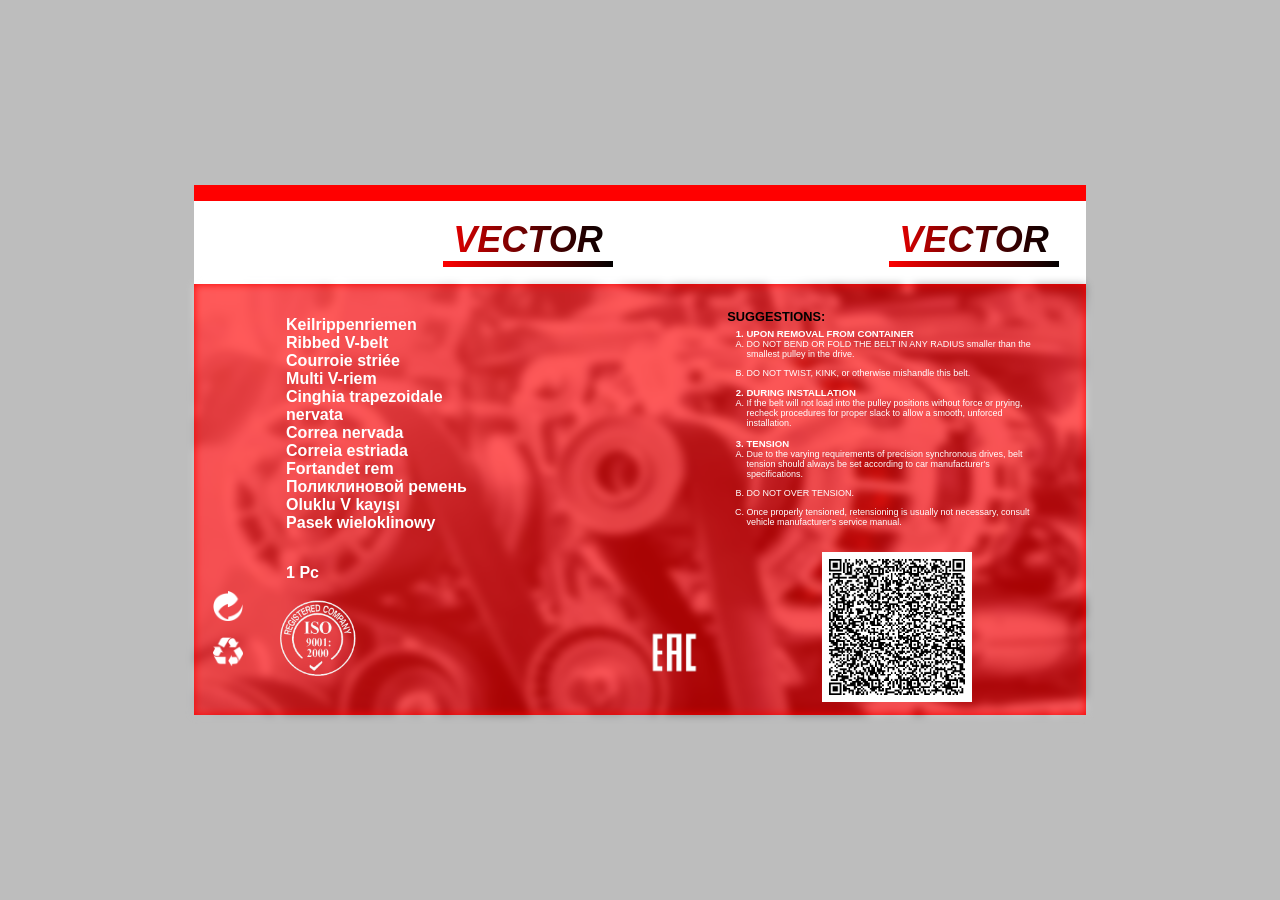
==== index.html @ 1fef4b4a "Initial commit" ====
<!DOCTYPE html>
<html lang="en">
  <head>
    <meta charset="UTF-8" />
    <meta name="viewport" content="width=device-width, initial-scale=1.0" />
    <title>Document</title>
    <link rel="stylesheet" href="./index.css" />
  </head>
  <body>
    <div id="container">
      <div id="left">
        <h1></h1>
        <div id="recycle-container">
          <img class="recycle" src="./recycable.png" alt="pulley system" />
          <img
            class="recycle"
            src="./triangular-arrows-sign-for-recycle.png"
            alt="pulley system"
          />
        </div>
      </div>
      <div id="front">
        <h1>
          <p>VECTOR</p>
        </h1>
        <ul>
          <li>Keilrippenriemen</li>
          <li>Ribbed V-belt</li>
          <li>Courroie striée</li>
          <li>Multi V-riem</li>
          <li>Cinghia trapezoidale</li>
          <li>nervata</li>
          <li>Correa nervada</li>
          <li>Correia estriada</li>
          <li>Fortandet rem</li>
          <li>Поликлиновой ремень</li>
          <li>Oluklu V kayışı</li>
          <li>Pasek wieloklinowy</li>
        </ul>
        <img id="img" src="./pulley.jpg" alt="pulley system" />
        <p
          style="
            margin-left: 1.5em;
            position: relative;
            z-index: 2;
            color: white;
            font-weight: bold;
            font-family: Arial, Helvetica, sans-serif;
          "
        >
          1 Pc
        </p>
        <img id="iso" src="./iso.png" alt="iso" />
      </div>
      <div id="right">
        <h1></h1>
        <img id="eac" src="./eac.png" alt="EAC" />
      </div>
      <div id="front">
        <h1>
          <p>VECTOR</p>
        </h1>
        <p
          style="
            position: relative;
            z-index: 2;
            margin-top: 2em;
            font-weight: bold;
            font-family: Arial, Helvetica, sans-serif;
            margin-left: 1.5em;
            font-size: 0.8rem;
          "
        >
          SUGGESTIONS:
        </p>
        <ol>
          <li>
            UPON REMOVAL FROM CONTAINER
            <ol
              style="
                list-style: upper-alpha;
                font-size: 0.75rem;
                margin: 0;
                font-weight: normal;
              "
            >
              <li>
                DO NOT BEND OR FOLD THE BELT IN ANY RADIUS smaller than the
                smallest pulley in the drive.
              </li>
              <li>DO NOT TWIST, KINK, or otherwise mishandle this belt.</li>
            </ol>
          </li>
          <li>
            DURING INSTALLATION
            <ol
              style="
                list-style: upper-alpha;
                font-size: 0.75rem;
                margin: 0;
                font-weight: normal;
              "
            >
              <li>
                If the belt will not load into the pulley positions without
                force or prying, recheck procedures for proper slack to allow a
                smooth, unforced installation.
              </li>
            </ol>
          </li>
          <li>
            TENSION
            <ol
              style="
                list-style: upper-alpha;
                font-size: 0.75rem;
                margin: 0;
                font-weight: normal;
              "
            >
              <li>
                Due to the varying requirements of precision synchronous drives,
                belt tension should always be set according to car
                manufacturer's specifications.
              </li>
              <li>DO NOT OVER TENSION.</li>
              <li>
                Once properly tensioned, retensioning is usually not necessary,
                consult vehicle manufacturer's service manual.
              </li>
            </ol>
          </li>
        </ol>
        <img id="qr" src="./qr.png" alt="qr" />
      </div>
    </div>
  </body>
</html>
---- index.css ----
:root {
  --width: 377.95275591px;
  --height: 529.13385827px;
  --img-height: 430.71496063178px;
  --img-width: 604.72440945px;
  --offset: 188.976377955px;
  /* --side-width: 56.692913386px; */
  --side-width: 68.031496063px;
  /* --side-width: 83.149606299px; */
  /* --side-width: 94.488188976px; */
  /* --side-width: 113.38582677px; */
  /* --side-width: 120.94488189px; */
  /* --side-width: 162.51968504px; */
}

* {
  margin: 0;
  padding: 0;
  box-sizing: border-box;
}

#container {
  width: 100%;
  height: 100%;
  display: flex;
  align-items: center;
  justify-content: center;
}

#front {
  width: var(--width);
  height: var(--height);
  background-color: red;
  /* display: flex; */
  position: relative;
  /* border: 1px solid; */
}

#front ul {
  list-style: none;
  margin: 2em 1.5em;
  color: white;
  font-weight: bolder;
  font-family: Arial, Helvetica, sans-serif;
  position: relative;
  z-index: 2;
}

#front ol {
  margin: 2em 3em;
  font-size: 0.8rem;
  margin-top: 0.25em;
  color: white;
  font-weight: bolder;
  font-family: Arial, Helvetica, sans-serif;
  position: relative;
  z-index: 2;
}

#front ol li {
  margin-bottom: 1em;
  font-size: 0.75em;
}
#img {
  position: absolute;
  width: calc(calc(var(--width) + var(--side-width)) * 2);
  height: var(--img-height);
  align-self: flex-end;
  top: calc(var(--height) - var(--img-height));
  opacity: 0.35;
  z-index: 1;
  left: calc(-1 * var(--side-width));
  filter: blur(4px);
}

#iso {
  position: relative;
  z-index: 2;
  width: 80px;
  height: 80px;
  margin: 1em 1em;
}

#qr {
  width: 150px;
  height: 150px;
  position: relative;
  z-index: 2;
  display: block;
  margin-inline: auto;
}

#left,
#right {
  width: var(--side-width);
  height: 100%;
  background-color: red;
  height: var(--height);
  /* border: 1px solid; */
  display: flex;
  flex-direction: column;
}

#recycle-container {
  display: flex;
  flex-direction: column;
  gap: 1em;
  margin-top: auto;
  margin-bottom: 3em;
  align-self: center;
  position: relative;
  z-index: 2;
}

.recycle {
  width: calc(var(--side-width) * 0.44097222222087480709876954920053);
  height: calc(var(--side-width) * 0.44097222222087480709876954920053);
}

#right {
  right: -200px;
}

#eac {
  width: calc(var(--side-width) * 0.88194444444174961419753909840106);
  height: calc(var(--side-width) * 0.88194444444174961419753909840106);
  position: relative;
  z-index: 2;
  margin-top: auto;
  margin-inline: auto;
  margin-bottom: 2em;
}

h1 {
  width: 100%;
  margin-top: 0.5em;
  background-color: white;
  height: calc(var(--height) - var(--img-height) - 0.5em);
  display: flex;
  flex-direction: column;
  justify-content: center;
}

h1 p {
  width: 170px;
  /* overflow: visible; */
  border: 6px solid;
  border-image: linear-gradient(to right, red, black);
  border-image-slice: 1;
  border-top: 0;
  border-left: 0;
  border-right: 0;
  font-style: italic;
  font-family: Arial, Helvetica, sans-serif;
  position: relative;
  font-weight: bolder;
  text-align: center;
  font-size: 2.25rem;
  margin-left: auto;
  margin-right: 0.75em;
  /* letter-spacing: 0.65em; */
  z-index: 2;
  background: linear-gradient(to right, red, 40%, black);
  color: transparent;
  background-clip: text;
}

body {
  background-color: rgb(189, 189, 189);
  width: 100vw;
  height: 100vh;
}
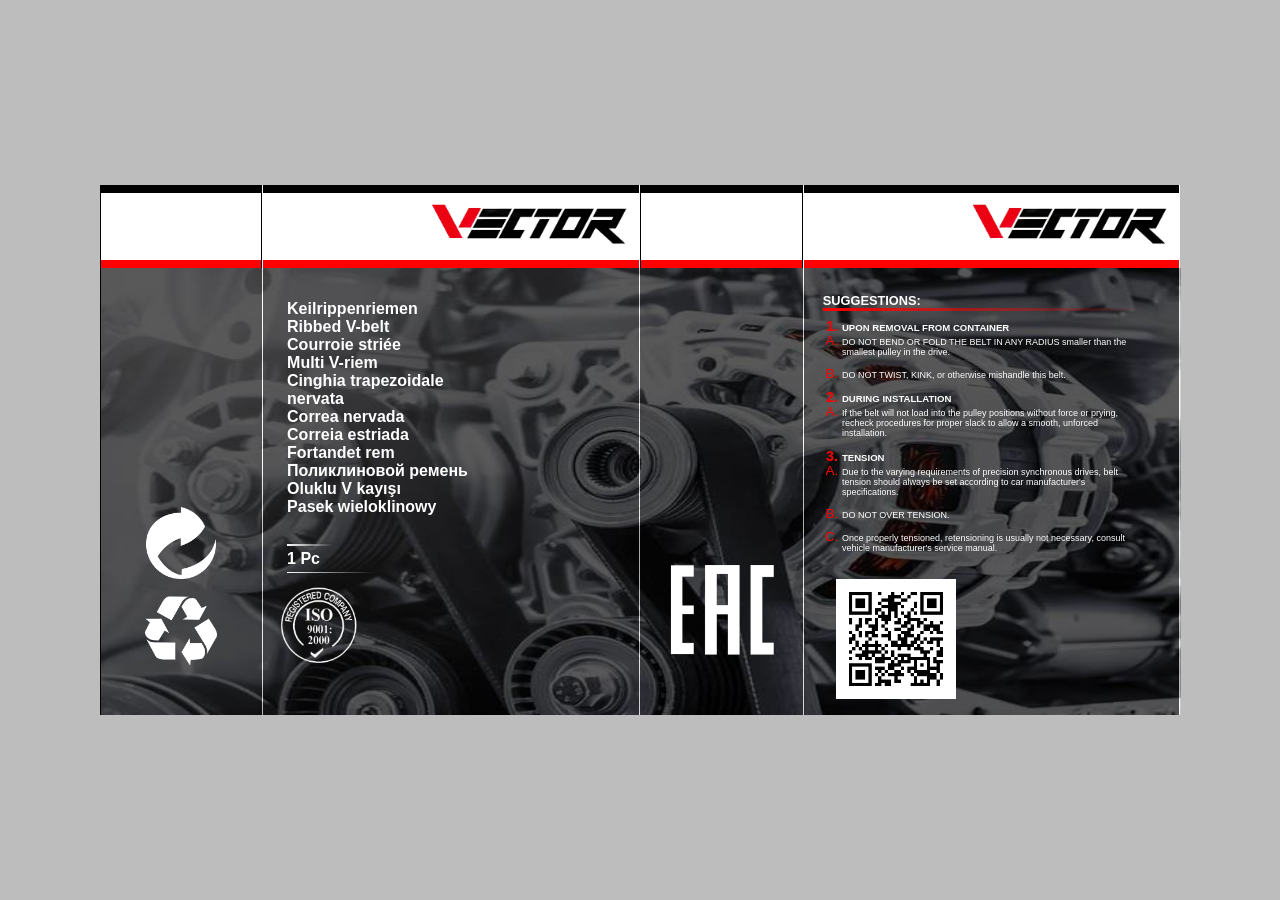
==== commit 00c22304: "update to new design" ====
--- a/index.html
+++ b/index.html
@@ -1,138 +1,160 @@
-<!DOCTYPE html>
+<!doctype html>
 <html lang="en">
-  <head>
-    <meta charset="UTF-8" />
-    <meta name="viewport" content="width=device-width, initial-scale=1.0" />
-    <title>Document</title>
-    <link rel="stylesheet" href="./index.css" />
-  </head>
-  <body>
-    <div id="container">
-      <div id="left">
-        <h1></h1>
-        <div id="recycle-container">
-          <img class="recycle" src="./recycable.png" alt="pulley system" />
-          <img
-            class="recycle"
-            src="./triangular-arrows-sign-for-recycle.png"
-            alt="pulley system"
-          />
+    <head>
+        <meta charset="UTF-8" />
+        <meta name="viewport" content="width=device-width, initial-scale=1.0" />
+        <title>Document</title>
+        <link rel="stylesheet" href="./index.css" />
+        <link rel="preconnect" href="https://fonts.googleapis.com" />
+        <link rel="preconnect" href="https://fonts.gstatic.com" crossorigin />
+        <link
+            href="https://fonts.googleapis.com/css2?family=Geo:ital@0;1&display=swap"
+            rel="stylesheet"
+        />
+    </head>
+    <body>
+        <div id="container">
+            <div id="left">
+                <h1></h1>
+                <div id="recycle-container">
+                    <img
+                        class="recycle"
+                        src="./recycable.png"
+                        alt="pulley system"
+                    />
+                    <img
+                        class="recycle"
+                        src="./triangular-arrows-sign-for-recycle.png"
+                        alt="pulley system"
+                    />
+                </div>
+            </div>
+            <div id="front">
+                <h1>
+                    <!-- <p>VECTOR</p> -->
+                    <!-- <p>VECTOR</p> -->
+                    <img src="./vector_patarasveja.png" alt="" />
+                </h1>
+                <ul>
+                    <li>Keilrippenriemen</li>
+                    <li>Ribbed V-belt</li>
+                    <li>Courroie striée</li>
+                    <li>Multi V-riem</li>
+                    <li>Cinghia trapezoidale</li>
+                    <li>nervata</li>
+                    <li>Correa nervada</li>
+                    <li>Correia estriada</li>
+                    <li>Fortandet rem</li>
+                    <li>Поликлиновой ремень</li>
+                    <li>Oluklu V kayışı</li>
+                    <li>Pasek wieloklinowy</li>
+                </ul>
+                <img id="img" src="./pulley.jpg" alt="pulley system" />
+                <p
+                    id="piece"
+                    style="
+                        margin-left: 1.5em;
+                        position: relative;
+                        z-index: 2;
+                        color: white;
+                        font-weight: bold;
+                        font-family: Arial, Helvetica, sans-serif;
+                    "
+                >
+                    1 Pc
+                </p>
+                <img id="iso" src="./iso.png" alt="iso" />
+            </div>
+            <div id="right">
+                <h1></h1>
+                <img id="eac" src="./eac.png" alt="EAC" />
+            </div>
+            <div id="front">
+                <h1>
+                    <!-- <p>VECTOR</p> -->
+                    <img src="./vector_patarasveja.png" alt="" />
+                </h1>
+                <p
+                    id="suggestions"
+                    style="
+                        position: relative;
+                        z-index: 2;
+                        margin-top: 2em;
+                        font-weight: bold;
+                        font-family: Arial, Helvetica, sans-serif;
+                        margin-left: 1.5em;
+                        font-size: 0.8rem;
+                        color: white;
+                    "
+                >
+                    SUGGESTIONS:
+                </p>
+                <ol>
+                    <li>
+                        UPON REMOVAL FROM CONTAINER
+                        <ol
+                            style="
+                                list-style: upper-alpha;
+                                font-size: 0.75rem;
+                                margin: 0;
+                                font-weight: normal;
+                            "
+                        >
+                            <li>
+                                DO NOT BEND OR FOLD THE BELT IN ANY RADIUS
+                                smaller than the smallest pulley in the drive.
+                            </li>
+                            <li>
+                                DO NOT TWIST, KINK, or otherwise mishandle this
+                                belt.
+                            </li>
+                        </ol>
+                    </li>
+                    <li>
+                        DURING INSTALLATION
+                        <ol
+                            style="
+                                list-style: upper-alpha;
+                                font-size: 0.75rem;
+                                margin: 0;
+                                font-weight: normal;
+                            "
+                        >
+                            <li>
+                                If the belt will not load into the pulley
+                                positions without force or prying, recheck
+                                procedures for proper slack to allow a smooth,
+                                unforced installation.
+                            </li>
+                        </ol>
+                    </li>
+                    <li>
+                        TENSION
+                        <ol
+                            style="
+                                list-style: upper-alpha;
+                                font-size: 0.75rem;
+                                margin: 0;
+                                font-weight: normal;
+                            "
+                        >
+                            <li>
+                                Due to the varying requirements of precision
+                                synchronous drives, belt tension should always
+                                be set according to car manufacturer's
+                                specifications.
+                            </li>
+                            <li>DO NOT OVER TENSION.</li>
+                            <li>
+                                Once properly tensioned, retensioning is usually
+                                not necessary, consult vehicle manufacturer's
+                                service manual.
+                            </li>
+                        </ol>
+                    </li>
+                </ol>
+                <img id="qr" src="./qr.png" alt="qr" />
+            </div>
         </div>
-      </div>
-      <div id="front">
-        <h1>
-          <p>VECTOR</p>
-        </h1>
-        <ul>
-          <li>Keilrippenriemen</li>
-          <li>Ribbed V-belt</li>
-          <li>Courroie striée</li>
-          <li>Multi V-riem</li>
-          <li>Cinghia trapezoidale</li>
-          <li>nervata</li>
-          <li>Correa nervada</li>
-          <li>Correia estriada</li>
-          <li>Fortandet rem</li>
-          <li>Поликлиновой ремень</li>
-          <li>Oluklu V kayışı</li>
-          <li>Pasek wieloklinowy</li>
-        </ul>
-        <img id="img" src="./pulley.jpg" alt="pulley system" />
-        <p
-          style="
-            margin-left: 1.5em;
-            position: relative;
-            z-index: 2;
-            color: white;
-            font-weight: bold;
-            font-family: Arial, Helvetica, sans-serif;
-          "
-        >
-          1 Pc
-        </p>
-        <img id="iso" src="./iso.png" alt="iso" />
-      </div>
-      <div id="right">
-        <h1></h1>
-        <img id="eac" src="./eac.png" alt="EAC" />
-      </div>
-      <div id="front">
-        <h1>
-          <p>VECTOR</p>
-        </h1>
-        <p
-          style="
-            position: relative;
-            z-index: 2;
-            margin-top: 2em;
-            font-weight: bold;
-            font-family: Arial, Helvetica, sans-serif;
-            margin-left: 1.5em;
-            font-size: 0.8rem;
-          "
-        >
-          SUGGESTIONS:
-        </p>
-        <ol>
-          <li>
-            UPON REMOVAL FROM CONTAINER
-            <ol
-              style="
-                list-style: upper-alpha;
-                font-size: 0.75rem;
-                margin: 0;
-                font-weight: normal;
-              "
-            >
-              <li>
-                DO NOT BEND OR FOLD THE BELT IN ANY RADIUS smaller than the
-                smallest pulley in the drive.
-              </li>
-              <li>DO NOT TWIST, KINK, or otherwise mishandle this belt.</li>
-            </ol>
-          </li>
-          <li>
-            DURING INSTALLATION
-            <ol
-              style="
-                list-style: upper-alpha;
-                font-size: 0.75rem;
-                margin: 0;
-                font-weight: normal;
-              "
-            >
-              <li>
-                If the belt will not load into the pulley positions without
-                force or prying, recheck procedures for proper slack to allow a
-                smooth, unforced installation.
-              </li>
-            </ol>
-          </li>
-          <li>
-            TENSION
-            <ol
-              style="
-                list-style: upper-alpha;
-                font-size: 0.75rem;
-                margin: 0;
-                font-weight: normal;
-              "
-            >
-              <li>
-                Due to the varying requirements of precision synchronous drives,
-                belt tension should always be set according to car
-                manufacturer's specifications.
-              </li>
-              <li>DO NOT OVER TENSION.</li>
-              <li>
-                Once properly tensioned, retensioning is usually not necessary,
-                consult vehicle manufacturer's service manual.
-              </li>
-            </ol>
-          </li>
-        </ol>
-        <img id="qr" src="./qr.png" alt="qr" />
-      </div>
-    </div>
-  </body>
+    </body>
 </html>
--- a/index.css
+++ b/index.css
@@ -1,172 +1,231 @@
 :root {
-  --width: 377.95275591px;
-  --height: 529.13385827px;
-  --img-height: 430.71496063178px;
-  --img-width: 604.72440945px;
-  --offset: 188.976377955px;
-  /* --side-width: 56.692913386px; */
-  --side-width: 68.031496063px;
-  /* --side-width: 83.149606299px; */
-  /* --side-width: 94.488188976px; */
-  /* --side-width: 113.38582677px; */
-  /* --side-width: 120.94488189px; */
-  /* --side-width: 162.51968504px; */
+    --width: 377.95275591px;
+    --height: 529.13385827px;
+    --img-height: 430.71496063178px;
+    --img-width: 604.72440945px;
+    --offset: 188.976377955px;
+    /* --side-width: 56.692913386px; */
+    /* --side-width: 68.031496063px; */
+    /* --side-width: 83.149606299px; */
+    /* --side-width: 94.488188976px; */
+    /* --side-width: 113.38582677px; */
+    /* --side-width: 120.94488189px; */
+    --side-width: 162.51968504px;
+    --blend-color: black;
 }
 
 * {
-  margin: 0;
-  padding: 0;
-  box-sizing: border-box;
+    margin: 0;
+    padding: 0;
+    box-sizing: border-box;
 }
 
 #container {
-  width: 100%;
-  height: 100%;
-  display: flex;
-  align-items: center;
-  justify-content: center;
+    width: 100%;
+    height: 100%;
+    display: flex;
+    align-items: center;
+    justify-content: center;
 }
 
 #front {
-  width: var(--width);
-  height: var(--height);
-  background-color: red;
-  /* display: flex; */
-  position: relative;
-  /* border: 1px solid; */
+    width: var(--width);
+    height: var(--height);
+    background-color: var(--blend-color);
+    /* display: flex; */
+    position: relative;
+    /* border: 1px solid; */
+    border-left: 1px solid white;
+    border-right: 1px solid white;
+}
+
+#front h1 {
+    border-top: 0.25em solid black;
+    border-bottom: 0.25em solid red;
 }
 
 #front ul {
-  list-style: none;
-  margin: 2em 1.5em;
-  color: white;
-  font-weight: bolder;
-  font-family: Arial, Helvetica, sans-serif;
-  position: relative;
-  z-index: 2;
+    list-style: none;
+    margin: 2em 1.5em;
+    color: white;
+    font-weight: bolder;
+    font-family: Arial, Helvetica, sans-serif;
+    position: relative;
+    z-index: 2;
 }
 
 #front ol {
-  margin: 2em 3em;
-  font-size: 0.8rem;
-  margin-top: 0.25em;
-  color: white;
-  font-weight: bolder;
-  font-family: Arial, Helvetica, sans-serif;
-  position: relative;
-  z-index: 2;
+    margin: 2em 3em;
+    font-size: 0.8rem;
+    margin-top: 0.5em;
+    color: white;
+    font-weight: bolder;
+    font-family: Arial, Helvetica, sans-serif;
+    position: relative;
+    z-index: 2;
 }
 
 #front ol li {
-  margin-bottom: 1em;
-  font-size: 0.75em;
+    margin-bottom: 1em;
+    font-size: 0.75em;
 }
 #img {
-  position: absolute;
-  width: calc(calc(var(--width) + var(--side-width)) * 2);
-  height: var(--img-height);
-  align-self: flex-end;
-  top: calc(var(--height) - var(--img-height));
-  opacity: 0.35;
-  z-index: 1;
-  left: calc(-1 * var(--side-width));
-  filter: blur(4px);
+    position: absolute;
+    width: calc(calc(var(--width) + var(--side-width)) * 2);
+    height: calc(var(--img-height) + 1em);
+    align-self: flex-end;
+    top: calc(calc(var(--height) - var(--img-height)) - 1em);
+    opacity: 0.35;
+    z-index: 1;
+    left: calc(-1 * var(--side-width));
 }
 
 #iso {
-  position: relative;
-  z-index: 2;
-  width: 80px;
-  height: 80px;
-  margin: 1em 1em;
+    position: relative;
+    z-index: 2;
+    width: 80px;
+    height: 80px;
+    margin: 1em 1em;
 }
 
 #qr {
-  width: 150px;
-  height: 150px;
-  position: relative;
-  z-index: 2;
-  display: block;
-  margin-inline: auto;
+    width: 120px;
+    height: 120px;
+    position: relative;
+    z-index: 2;
+    display: block;
+    /* margin-inline: auto; */
+    margin-left: 2em;
 }
 
 #left,
 #right {
-  width: var(--side-width);
-  height: 100%;
-  background-color: red;
-  height: var(--height);
-  /* border: 1px solid; */
-  display: flex;
-  flex-direction: column;
+    width: var(--side-width);
+    height: 100%;
+    background-color: var(--blend-color);
+    height: var(--height);
+    /* border: 1px solid; */
+    border-left: 1px solid black;
+    border-right: 1px solid black;
+    display: flex;
+    flex-direction: column;
+}
+
+#left h1,
+#right h1 {
+    border-top: 0.25em solid black;
+    border-bottom: 0.25em solid red;
 }
 
 #recycle-container {
-  display: flex;
-  flex-direction: column;
-  gap: 1em;
-  margin-top: auto;
-  margin-bottom: 3em;
-  align-self: center;
-  position: relative;
-  z-index: 2;
+    display: flex;
+    flex-direction: column;
+    gap: 1em;
+    margin-top: auto;
+    margin-bottom: 3em;
+    align-self: center;
+    position: relative;
+    z-index: 2;
 }
 
 .recycle {
-  width: calc(var(--side-width) * 0.44097222222087480709876954920053);
-  height: calc(var(--side-width) * 0.44097222222087480709876954920053);
+    width: calc(var(--side-width) * 0.44097222222087480709876954920053);
+    height: calc(var(--side-width) * 0.44097222222087480709876954920053);
 }
 
 #right {
-  right: -200px;
+    right: -200px;
 }
 
 #eac {
-  width: calc(var(--side-width) * 0.88194444444174961419753909840106);
-  height: calc(var(--side-width) * 0.88194444444174961419753909840106);
-  position: relative;
-  z-index: 2;
-  margin-top: auto;
-  margin-inline: auto;
-  margin-bottom: 2em;
+    width: calc(var(--side-width) * 0.88194444444174961419753909840106);
+    height: calc(var(--side-width) * 0.88194444444174961419753909840106);
+    position: relative;
+    z-index: 2;
+    margin-top: auto;
+    margin-inline: auto;
+    margin-bottom: 2em;
 }
 
 h1 {
-  width: 100%;
-  margin-top: 0.5em;
-  background-color: white;
-  height: calc(var(--height) - var(--img-height) - 0.5em);
-  display: flex;
-  flex-direction: column;
-  justify-content: center;
-}
-
+    width: 100%;
+    /* margin-top: 0.5em; */
+    height: 100%;
+    background-color: white;
+    height: calc(var(--height) - var(--img-height) - 0.5em);
+    display: flex;
+    flex-direction: column;
+    justify-content: center;
+}
+h1 img {
+    height: 200%;
+    width: auto;
+    display: block;
+    margin-inline: auto 0.35em;
+    margin-top: 0.25em;
+}
 h1 p {
-  width: 170px;
-  /* overflow: visible; */
-  border: 6px solid;
-  border-image: linear-gradient(to right, red, black);
-  border-image-slice: 1;
-  border-top: 0;
-  border-left: 0;
-  border-right: 0;
-  font-style: italic;
-  font-family: Arial, Helvetica, sans-serif;
-  position: relative;
-  font-weight: bolder;
-  text-align: center;
-  font-size: 2.25rem;
-  margin-left: auto;
-  margin-right: 0.75em;
-  /* letter-spacing: 0.65em; */
-  z-index: 2;
-  background: linear-gradient(to right, red, 40%, black);
-  color: transparent;
-  background-clip: text;
+    font-family: "Geo", sans-serif;
+    font-weight: 400;
+    font-style: normal;
+    width: 170px;
+    border: 6px solid;
+    border-image: linear-gradient(to right, red, black);
+    border-image-slice: 1;
+    border-top: 0;
+    border-left: 0;
+    border-right: 0;
+    /* font-style: italic;
+    font-family: Arial, Helvetica, sans-serif; */
+    position: relative;
+    font-weight: bolder;
+    text-align: center;
+    font-size: 2.25rem;
+    margin-left: auto;
+    margin-right: 0.75em;
+    /* letter-spacing: 0.65em; */
+    z-index: 2;
+    background: linear-gradient(to right, red, 40%, black);
+    color: transparent;
+    background-clip: text;
 }
 
 body {
-  background-color: rgb(189, 189, 189);
-  width: 100vw;
-  height: 100vh;
-}
+    background-color: rgb(189, 189, 189);
+    width: 100vw;
+    height: 100vh;
+}
+
+ol li::marker {
+    color: red;
+    font-size: 1.5em;
+}
+
+#piece::before {
+    content: "";
+    display: block;
+    width: 13%;
+    height: 2px;
+    position: relative;
+    top: -0.25em;
+    background: linear-gradient(to right, white, transparent);
+}
+
+#piece::after {
+    content: "";
+    display: block;
+    width: 25%;
+    height: 1px;
+    position: relative;
+    top: 0.25em;
+    background: linear-gradient(to right, white, transparent);
+}
+
+#suggestions::after {
+    content: "";
+    display: block;
+    width: 90%;
+    height: 3px;
+    position: relative;
+    background: linear-gradient(to right, red, transparent);
+}
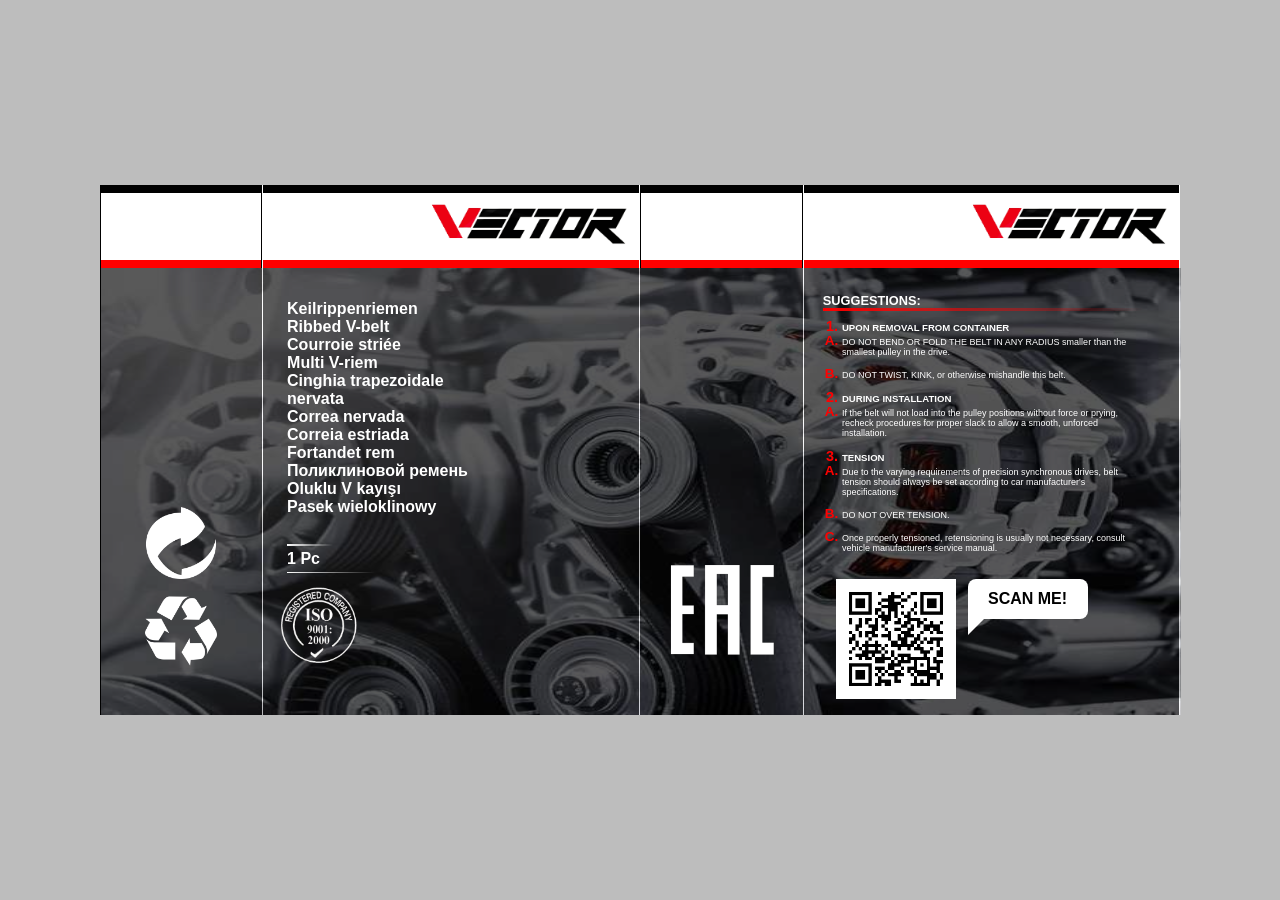
==== commit 4f9a41f4: "add qr scan me bubble" ====
--- a/index.html
+++ b/index.html
@@ -153,7 +153,12 @@
                         </ol>
                     </li>
                 </ol>
-                <img id="qr" src="./qr.png" alt="qr" />
+                <div id="qr-container">
+                    <img id="qr" src="./qr.png" alt="qr" />
+                    <div id="scan-me-bubble">
+                        <p>SCAN ME!</p>
+                    </div>
+                </div>
             </div>
         </div>
     </body>
--- a/index.css
+++ b/index.css
@@ -12,6 +12,7 @@
     /* --side-width: 120.94488189px; */
     --side-width: 162.51968504px;
     --blend-color: black;
+    --qr-side-length: 120px;
 }
 
 * {
@@ -89,8 +90,8 @@
 }
 
 #qr {
-    width: 120px;
-    height: 120px;
+    width: var(--qr-side-length);
+    height: var(--qr-side-length);
     position: relative;
     z-index: 2;
     display: block;
@@ -199,6 +200,7 @@
 ol li::marker {
     color: red;
     font-size: 1.5em;
+    font-weight: bold;
 }
 
 #piece::before {
@@ -229,3 +231,41 @@
     position: relative;
     background: linear-gradient(to right, red, transparent);
 }
+
+#qr-container {
+    display: flex;
+}
+
+#scan-me-bubble {
+    width: var(--qr-side-length);
+    height: calc(var(--qr-side-length) / 3);
+    background-color: white;
+    position: relative;
+    z-index: 2;
+    margin-left: 0.75em;
+    font-family: sans-serif;
+}
+
+#scan-me-bubble {
+    display: grid;
+    place-items: center;
+    position: relative;
+    border-radius: 0.5em;
+    font-weight: bold;
+    border-bottom-left-radius: 0;
+}
+
+#scan-me-bubble::before {
+    content: "";
+    display: block;
+    position: absolute;
+    /* background-color: white; */
+    bottom: 0;
+    left: 0;
+    width: 0;
+    height: 0;
+    top: 2em;
+    border-left: 0px solid transparent;
+    border-right: calc(var(--qr-side-length) / 5) solid transparent;
+    border-top: calc(var(--qr-side-length) / 5) solid white;
+}
